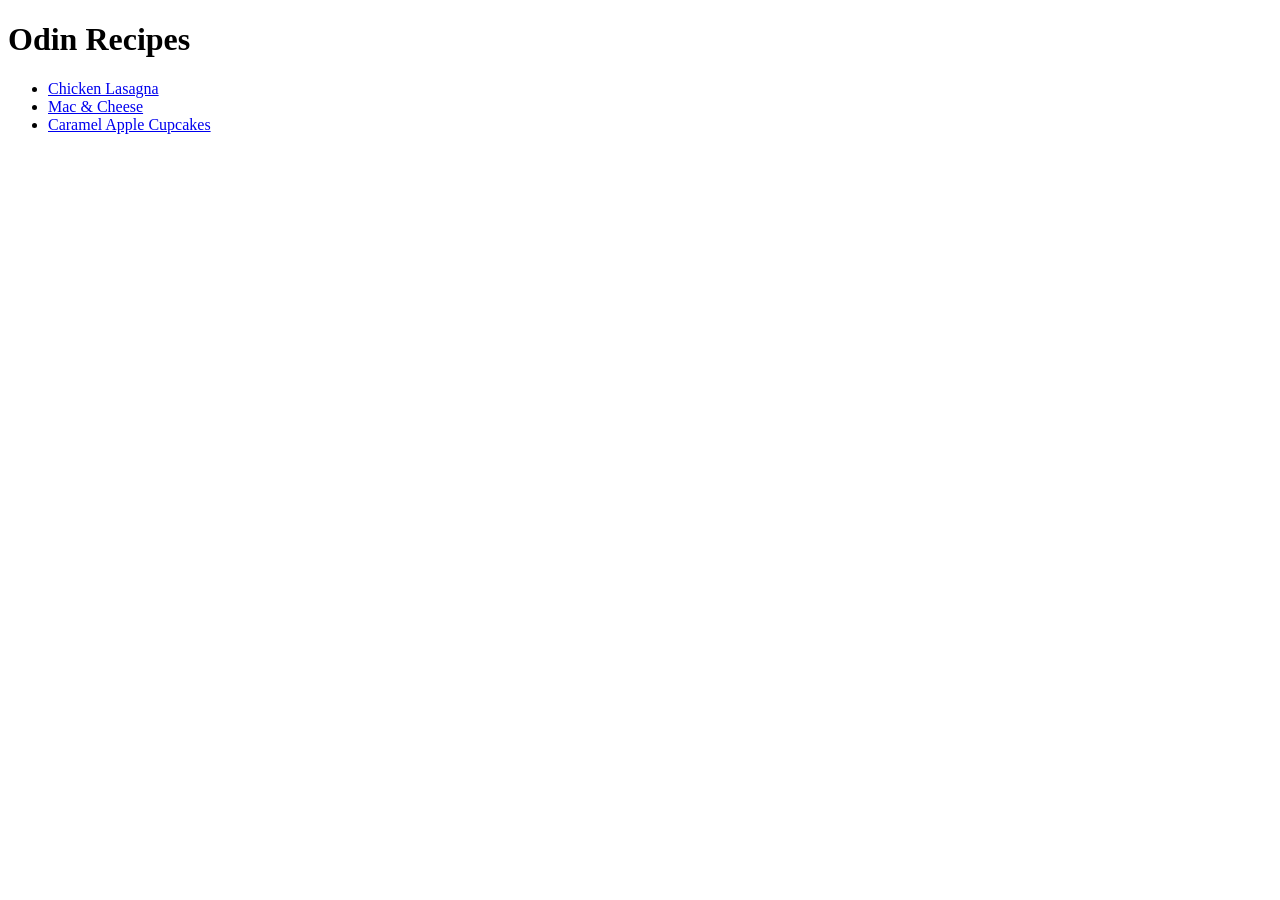
==== index.html @ 17fd81cb "top's recipes project" ====
<!doctype html>
<html lang="en">
  <head>
    <meta charset="utf-8" />
  </head>

  <body>
    <h1>Odin Recipes</h1>
    <ul>
        <li><a href="recipes/lasagna.html">Chicken Lasagna</a></li>
        <li><a href="recipes/mac-and-cheese.html">Mac & Cheese</a></li>
        <li><a href="recipes/caramel-apple-cupcakes.html">Caramel Apple Cupcakes</a</li>
    </ul>
  </body>
</html>
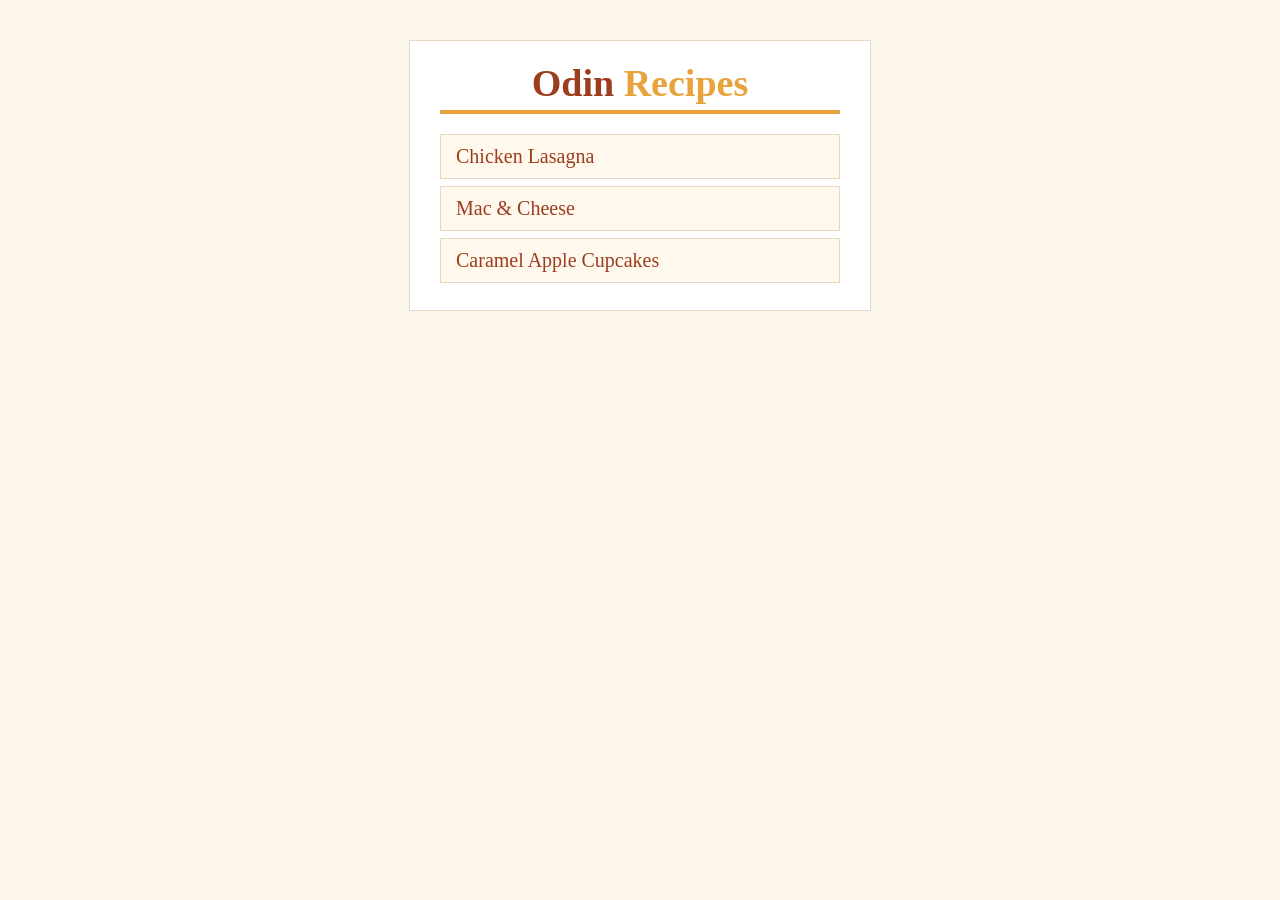
==== commit dc365d63: "added css to index.html" ====
--- a/index.html
+++ b/index.html
@@ -2,14 +2,19 @@
 <html lang="en">
   <head>
     <meta charset="utf-8" />
+    <link rel="stylesheet" href="styles.css">
   </head>
 
   <body>
-    <h1>Odin Recipes</h1>
-    <ul>
-        <li><a href="recipes/lasagna.html">Chicken Lasagna</a></li>
-        <li><a href="recipes/mac-and-cheese.html">Mac & Cheese</a></li>
-        <li><a href="recipes/caramel-apple-cupcakes.html">Caramel Apple Cupcakes</a</li>
+      <div class="content-div">
+          <h1>Odin <span style='color: #e8a33d'>Recipes</span></h1>
+    <ul class="home-page-list">
+      <li class='link-div'><a href="recipes/lasagna.html">Chicken Lasagna</a></li>
+      <li class='link-div'><a href="recipes/mac-and-cheese.html">Mac & Cheese</a></li>
+      <li class='link-div'>
+        <a href="recipes/caramel-apple-cupcakes.html">Caramel Apple Cupcakes</a>
+      </li>
     </ul>
+    </<div>
   </body>
 </html>
--- a/styles.css
+++ b/styles.css
@@ -0,0 +1,50 @@
+* {
+  font-family: serif;
+}
+
+body {
+  background-color: #fdf6ec;
+}
+
+h1 {
+  color: #9c3d1f;
+  font-size: 38px;
+  margin-top: 0;
+  margin-bottom: 20px;
+  text-align: center;
+  padding-bottom: 5px;
+  border-style: solid;
+  border-width: 0 0 4px 0;
+  border-bottom-color: #e8a33d;
+}
+
+a {
+  text-decoration: none;
+  color: #9c3d1f;
+}
+
+.home-page-list {
+  list-style-type: none;
+  padding: 0;
+  margin: 0;
+}
+
+.content-div {
+  background-color: white;
+  border: 1px solid #e8d8c3;
+  max-width: 400px;
+  margin-top: 40px;
+  margin-bottom: 40px;
+  margin-left: auto;
+  margin-right: auto;
+  padding: 20px 30px;
+}
+
+.link-div {
+  display: block;
+  font-size: 20px;
+  background-color: #fff8ec;
+  padding: 10px 15px;
+  border: 1px solid #e8d8c3;
+  margin: 7px 0px;
+}
